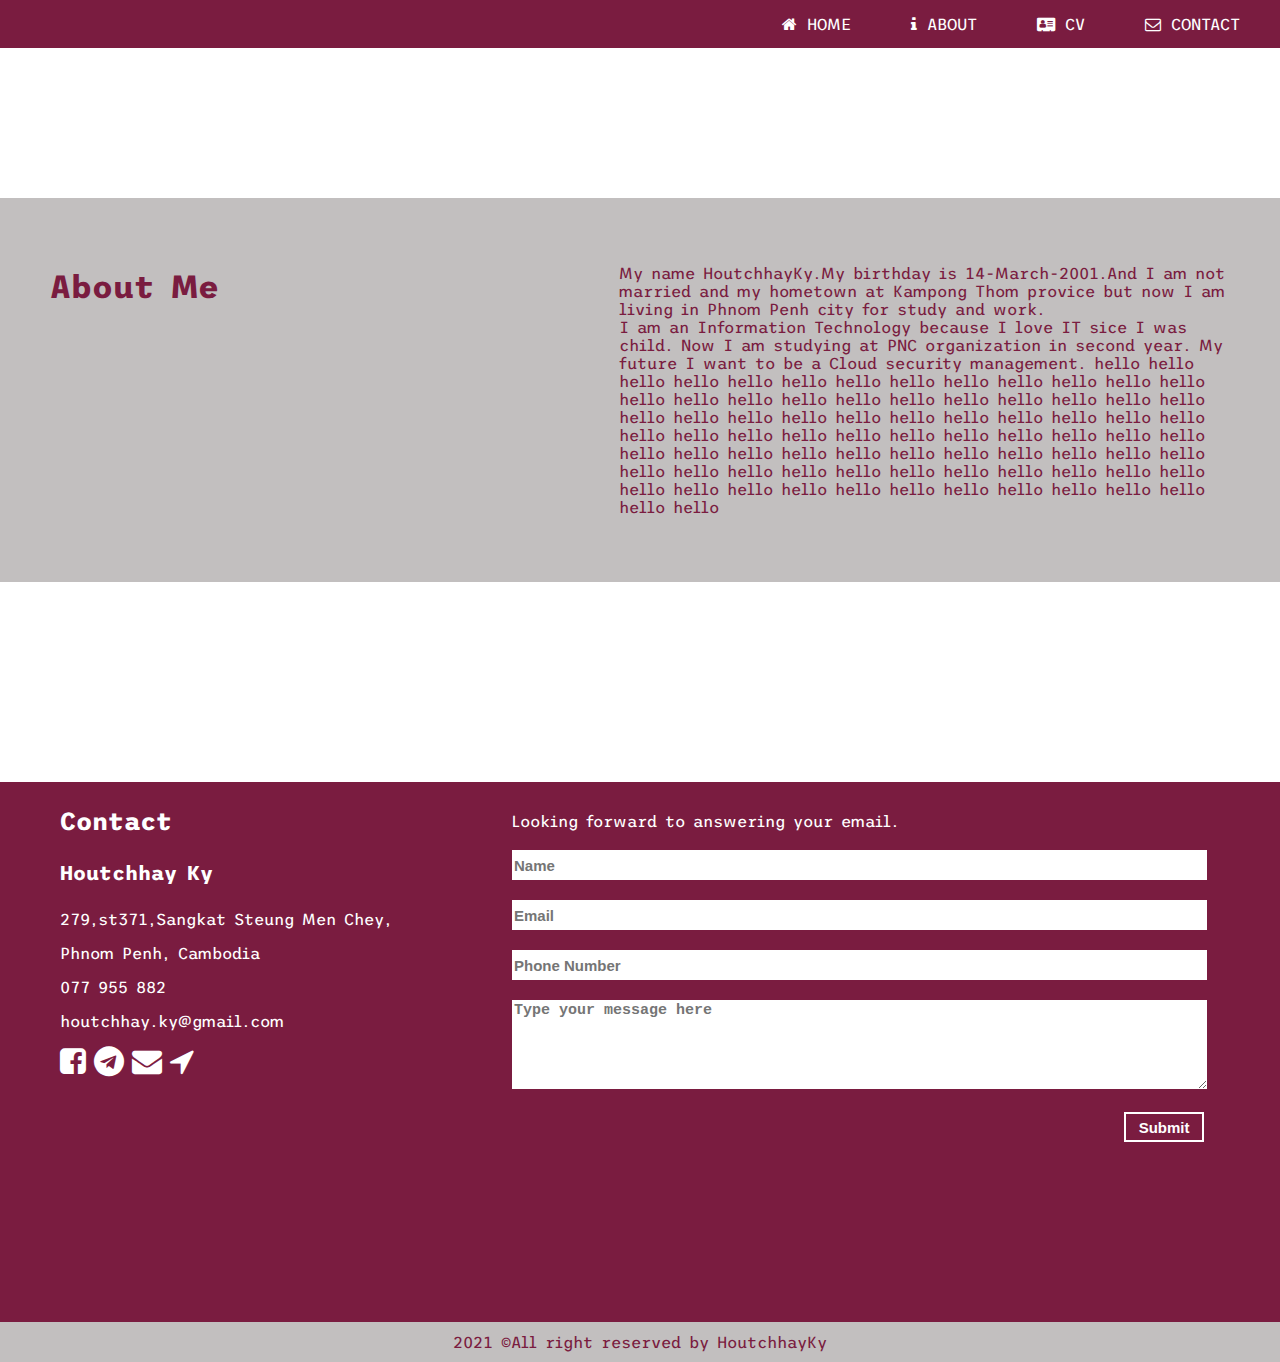
==== pages/About.html @ 6b592e53 "prepard folder, responsive(max:768),edit some html and css" ====
<!DOCTYPE html>
<html lang="en">
<head>
    <meta charset="UTF-8">
    <meta name="viewport" content="width=device-width, initial-scale=1.0">
    <title>AboutME</title>
    <link rel="stylesheet" href="../Css/about-style.css">
    <link rel="stylesheet" href="Css/hover.css">
    <link rel="shorcut icon" href="images/Logo.png" type="image/x-icon">
    <link rel="stylesheet" href="https://cdnjs.cloudflare.com/ajax/libs/font-awesome/4.7.0/css/font-awesome.min.css">
    <link rel="preconnect" href="https://fonts.gstatic.com">
    <link href="https://fonts.googleapis.com/css2?family=Trispace:wght@500&display=swap" rel="stylesheet">
</head>
<body>
    <nav>
        <ul>
            <li><a href="../index.html"><i class="fa fa-home" ></i>Home</a></li>
            <li><a href="#"><i class="fa fa-info"></i>About</a></li>
            <li><a href="CV.html"><i class="fa fa-address-card"></i>CV</a></li>
            <li><a href="#contact"><i class="fa fa-envelope-o"></i>Contact</a></li>
        </ul>
    </nav>
    <div class="aboutme-text">
        <div class="about-content">
            <h1>About Me</h1>
            <p>My name HoutchhayKy.My birthday is 14-March-2001.And I am not married and my hometown at
                Kampong Thom provice but now I am living in Phnom Penh city for study and work.<br>
                I am an Information Technology because I love IT sice I was child. 
                Now I am studying at PNC organization in second year.
                My future I want to be a Cloud security management.
                hello hello hello hello hello hello hello hello hello  
                hello hello hello hello hello hello hello hello hello  
                hello hello hello hello hello hello hello hello hello  
                hello hello hello hello hello hello hello hello hello  
                hello hello hello hello hello hello hello hello hello  
                hello hello hello hello hello hello hello hello hello  
                hello hello hello hello hello hello hello hello hello  
                hello hello hello hello hello hello hello hello hello  
                hello hello hello hello hello hello hello hello hello  
            </p>
        </div>
    </div>
    <div id="contact">
        <div class="contact-address">
            <h3>Contact</h3>
            <h4>Houtchhay Ky</h4>
            <p>279,st371,Sangkat Steung Men Chey,</p>
            <p>Phnom Penh, Cambodia</p>
            <p>077 955 882</p>
            <p>houtchhay.ky@gmail.com</p>
            <a id="c6" class="fa fa-facebook-square" style="font-size: 30px; color: #fff;" href="#"></a>
            <a id="c7" class="	fa fa-telegram" style="font-size: 30px; color: #fff;" href="#"></a>
            <a id="c8" class="fa fa-envelope" style="font-size: 30px; color: #fff;" href="#"></a>
            <a id="c9" class="fa fa-location-arrow" style="font-size: 30px; color: #fff;" href="#"></a>
        </div>
            
        <div class="contact-form">
            <form action="#">
                <p>Looking forward to answering your email.</p>
                <input id="c1"type="text" placeholder="Name" required>
                <input id="c2" type="email" placeholder="Email" required>
                <input id="c3" type="tel" placeholder="Phone Number" required>
                <textarea style="font-size: 15px; font-weight: bold;" id="c4" cols="50" rows="5" placeholder="Type your message here"></textarea>
                <input id="c5" class="hvr-sink" type="submit" value="Submit">
            </form>
        </div>
    </div>
    <div class="last">
        <footer>2021 ©All right reserved by HoutchhayKy</footer>
    </div>
</body>
</html>
---- Css/about-style.css ----
body{
    margin: 0;
    padding: 0;
    overflow-x: hidden;
    font-family: 'Trispace', sans-serif;}
nav{
    background: rgb(122, 28, 64);
    position:sticky;
    top: 0;
}
ul{
    display: flex;
    justify-content: flex-end;
    margin: 0;
    list-style-type: none;
}
ul li{
    padding: 10px;
    margin:5px 30px 5px 10px;
}
ul li a {
    text-decoration: none;
    text-transform: uppercase;
    color: rgb(255, 255, 255);
}
nav ul :hover{
    background:#fff;
    color: rgb(122, 28, 64);
}
.fa-home,
.fa-info,
.fa-address-card,
.fa-envelope-o{
    margin-right: 10px;
}
.aboutme-text{
    background:rgb(194, 191, 191);
    margin: 150px 0 200px 0;
    padding: 50px;
    color: rgb(122,28,64);
}
.about-content{
    display: grid;
    justify-content: center;
    align-items:flex-start;
    grid-template-columns: auto auto;
    grid-gap: 400px;
}
#contact{
    margin-top: 20px;
    width: 100%;
    height: 60vh;
    background: rgb(122, 28, 64);
    color: #fff;
    display: grid;
    justify-content: space-evenly;
    grid-template-columns: auto auto;
    grid-template-areas: 
    "h3 p1"
    "h4 c1"
    "p2 c2"
    "p2 c3"
    "p2 c4"
    "p2 c5"
    "c6 c6"
    "c7 c7"
    "c8 c8"
    "c9 c9";
    grid-column-gap: 100px;
}
.contact-address h3{grid-area: h3;}
.contact-address h4{grid-area: h4;}
.contact-address p{grid-area: p2;}
form p{grid-area: p1;}
#c1{grid-area: c1;}
#c2{grid-area: c2;}
#c3{grid-area: c3;}
#c4{grid-area: c4;}
#c5{grid-area: c5;}
#c6{grid-area: c6;}
#c7{grid-area: c7;}
#c8{grid-area: c8;}
#c9{grid-area: c9;}


.contact-address{
    margin-left: 60px;
}
.contact-address h3{font-size: 25px;}
.contact-address h4{font-size: 20px;}
form{width: 90%;}
.contact-form{
    margin-top: 10px;
    padding: 10px;
}
input{
    width: 100%;
    height:28px ;
    margin: 10px;
    font-size: 15px;
    font-weight: bold;
    border: none;
    outline: none;
    
}
input:hover{
    background: rgb(238, 238, 238);
}
textarea:hover{
    background: rgb(238, 238, 238);
}
textarea{width: 100%;margin: 10px;border: none;outline: none;}
.contact-form p{
    width: 100%;
    margin: 10px;
}
input[type=submit]{
    width: 80px;
    height: 30px;
    margin-left: 90%;
    font-weight: bold;
    font-size: 15px;
    color: #fff;
    border: 2px solid #fff;
    background: none;
}
input[type=submit]:hover{
    background: #fff;
    color: rgb(122, 28, 64);
}
.contact-address a{
    text-decoration: none;
    margin: 0;
}
.last{
    background: rgb(194, 191, 191);
    color: rgb(122, 28, 64);
    height: 40px;
    display: flex;
    justify-content: center;
    align-items: center;
}
@media(max-width:768px){
    .about-content{
        grid-gap: 100px;
    }
    #contact{
        grid-gap: 50px;
    }
    .contact-address{margin-left: 30px;}
    input[type=submit]{
        margin-left: 75%;
    }
}
@media(max-width:425px){
    
}
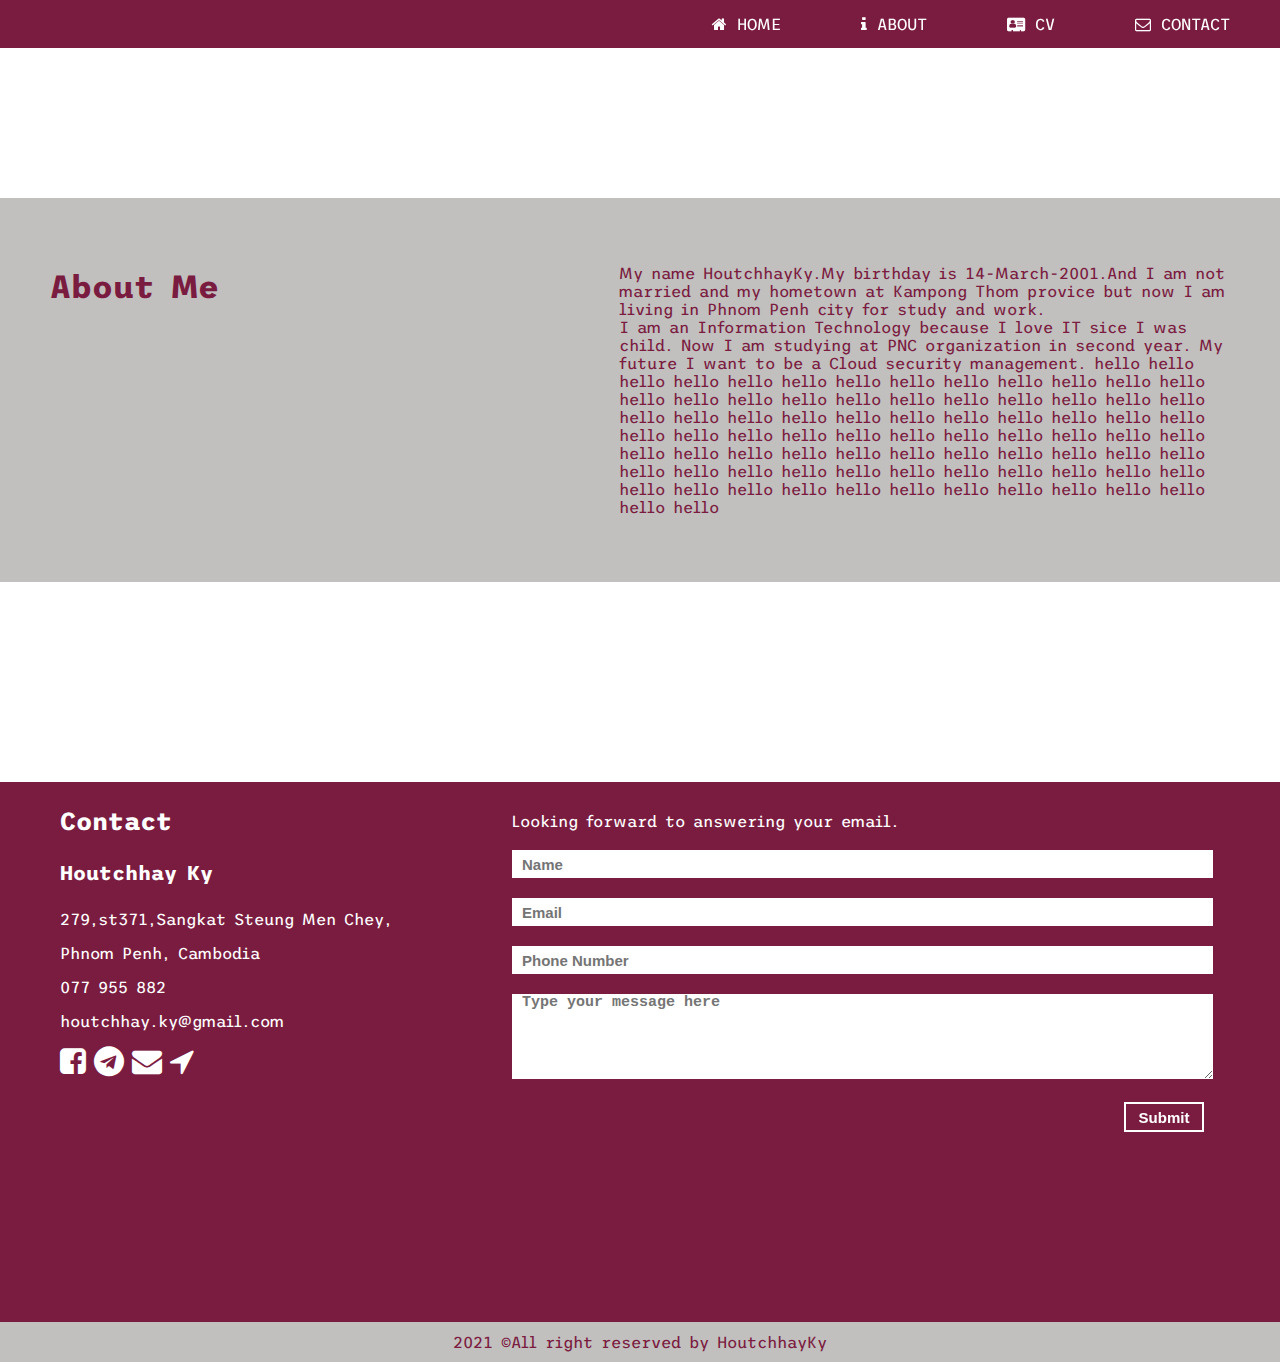
==== commit 7fb71a96: "Finish responsive, Merge all file css to only one file (style.css)" ====
--- a/pages/About.html
+++ b/pages/About.html
@@ -5,8 +5,8 @@
     <meta charset="UTF-8">
     <meta name="viewport" content="width=device-width, initial-scale=1.0">
     <title>AboutME</title>
-    <link rel="stylesheet" href="../Css/about-style.css">
-    <link rel="stylesheet" href="Css/hover.css">
+    <link rel="stylesheet" href="../Css/style.css">
+    <link rel="stylesheet" href="../Css/hover.css">
     <link rel="shorcut icon" href="images/Logo.png" type="image/x-icon">
     <link rel="stylesheet" href="https://cdnjs.cloudflare.com/ajax/libs/font-awesome/4.7.0/css/font-awesome.min.css">
     <link rel="preconnect" href="https://fonts.gstatic.com">
@@ -15,10 +15,10 @@
 <body>
     <nav>
         <ul>
-            <li><a href="../index.html"><i class="fa fa-home" ></i>Home</a></li>
-            <li><a href="#"><i class="fa fa-info"></i>About</a></li>
-            <li><a href="CV.html"><i class="fa fa-address-card"></i>CV</a></li>
-            <li><a href="#contact"><i class="fa fa-envelope-o"></i>Contact</a></li>
+            <li class="hvr-wobble-horizontal"><a href="../index.html"><i class="fa fa-home" ></i>Home</a></li>
+            <li class="hvr-wobble-horizontal"><a href="#"><i class="fa fa-info"></i>About</a></li>
+            <li class="hvr-wobble-horizontal"><a href="CV.html"><i class="fa fa-address-card"></i>CV</a></li>
+            <li class="hvr-wobble-horizontal"><a href="#contact"><i class="fa fa-envelope-o"></i>Contact</a></li>
         </ul>
     </nav>
     <div class="aboutme-text">
@@ -52,7 +52,7 @@
             <a id="c6" class="fa fa-facebook-square" style="font-size: 30px; color: #fff;" href="#"></a>
             <a id="c7" class="	fa fa-telegram" style="font-size: 30px; color: #fff;" href="#"></a>
             <a id="c8" class="fa fa-envelope" style="font-size: 30px; color: #fff;" href="#"></a>
-            <a id="c9" class="fa fa-location-arrow" style="font-size: 30px; color: #fff;" href="#"></a>
+            <a id="c9" class="fa fa-location-arrow" style="font-size: 30px; color: #fff;" href="https://goo.gl/maps/UkALLH5mxS1r12jt6" target="_blank"></a>
         </div>
             
         <div class="contact-form">
--- a/Css/style.css
+++ b/Css/style.css
@@ -0,0 +1,423 @@
+body{
+    margin: 0;
+    padding: 0;
+    overflow-x: hidden;
+    font-family: 'Trispace', sans-serif;}
+nav{
+    background: rgb(122, 28, 64);
+    position:sticky;
+    top: 0;
+}
+ul{
+    display: flex;
+    justify-content: flex-end;
+    margin: 0;
+    list-style-type: none;
+}
+ul li{
+    padding: 10px;
+    margin:5px 30px 5px 10px;
+}
+ul li a {
+    text-decoration: none;
+    text-transform: uppercase;
+    color: #fff;
+    background: none;
+    padding: 10px;
+}
+nav ul li a:hover{
+    color: rgb(122, 28, 64);
+    background:rgb(255, 255, 255);
+}
+.fa-home,
+.fa-info,
+.fa-address-card,
+.fa-envelope-o{
+    margin-right: 10px;
+    padding: 0;
+}
+/* Home page */
+.container{
+    color: #fff;
+}
+#cbg{
+    width: 100%;
+    background-size: cover;
+    background-position: center;
+    height: 60vh;
+}
+.head{
+    display: grid;
+    grid-column-gap: 50px;
+    grid-template-columns: auto auto;
+    grid-template-areas: 
+    "photo h2"
+    "photo p1"
+    "photo p2"
+    "photo button";
+}
+.paragraph{
+    margin-top: -100px;
+    color: #fff;
+}
+.title{
+    grid-area: h2;
+}
+#g1{margin: 0;text-align: center;font-size: 50px;}
+.I-am{
+    padding: 10px;
+    margin: 0;
+    text-align: center;
+    grid-area: p1;
+}
+.photo{
+    margin: -150px 0 0 220px;
+    grid-area: photo;
+}
+img{width: 300px;}
+.text p{
+    width: 50%;
+    margin: auto;
+    padding: 10px;
+}
+.text{
+    grid-area: p2;
+    color:  rgb(122, 28, 64);
+}
+#Aboutme{
+    color:  rgb(122, 28, 64);
+    border: 2px solid rgb(122, 28, 64);
+    text-transform: uppercase;
+    font-size: 16px;
+    cursor: pointer;
+    width: 100px;
+    height: 40px;
+    margin:30px 0 0 25%;
+    grid-area: button;
+    text-decoration: none;
+}
+.paragraph a{
+    display: flex;
+    justify-content: center;
+    align-items: center;
+}
+.main-body{margin: 100px 10px 100px 220px;}
+.my-habite{
+    padding: 10px;
+    margin: 100px 0 100px 0;
+    height: 50vh;
+    background: rgb(122, 28, 64,0.8);
+    color:  #fff;
+}
+.quote{
+    padding: 10px;
+    margin: 100px 0 100px 0;
+    height: 50vh;
+    color:  #fff;
+    background: rgb(3, 3, 3,0.5);
+}
+.goal{
+    padding: 10px;
+    margin: 100px 0 100px 0;
+    height: 50vh;
+    background: rgb(122, 28, 64,0.8);
+    color:  #fff;
+}
+.my-habite h3,
+.quote h3,
+.goal h3{
+    margin-left: 10px;
+}
+.my-habite p,
+.quote p,
+.goal p{
+    margin:50px 0 0 10px;
+}
+/* About page */
+.aboutme-text{
+    background:rgb(194, 191, 191);
+    margin: 150px 0 200px 0;
+    padding: 50px;
+    color: rgb(122,28,64);
+}
+.about-content{
+    display: grid;
+    justify-content: center;
+    align-items:flex-start;
+    grid-template-columns: auto auto;
+    grid-gap: 400px;
+}
+/* CV page */
+.head-cover{
+    width: 80%;
+    margin: 50px 0 0 120px;
+    padding:20px 0 20px 0px;
+    background:  rgb(194, 191, 191);
+    border: 3px solid rgb(122, 28, 64);
+    display: grid;
+    justify-content: space-evenly;
+    grid-template-columns: auto auto;
+}
+.text-cover a{text-decoration: none;margin-right: 10px;}
+.photo-cover{
+    border: 3px solid rgb(122, 28, 64);
+}
+.button-download{
+    display: flex;
+    justify-content: center;
+    margin: 100px 0 100px 0;
+}
+button{
+    width: 200px;
+    height: 40px;
+    color: rgb(122,28,64);
+    border: 2px solid rgb(122,28,64);
+    outline: none;
+    background: none;
+    cursor: pointer;
+}
+/* Contact section */
+#contact{
+    margin-top: 20px;
+    width: 100%;
+    height: 60vh;
+    background: rgb(122, 28, 64);
+    color: #fff;
+    display: grid;
+    justify-content: space-evenly;
+    grid-template-columns: auto auto;
+    grid-template-areas: 
+    "h3 p1"
+    "h4 c1"
+    "p2 c2"
+    "p2 c3"
+    "p2 c4"
+    "p2 c5"
+    "c6 c6"
+    "c7 c7"
+    "c8 c8"
+    "c9 c9";
+    grid-column-gap: 100px;
+}
+.contact-address h3{grid-area: h3;}
+.contact-address h4{grid-area: h4;}
+.contact-address p{grid-area: p2;}
+form p{grid-area: p1;}
+#c1{grid-area: c1;}
+#c2{grid-area: c2;}
+#c3{grid-area: c3;}
+#c4{grid-area: c4;}
+#c5{grid-area: c5;}
+#c6{grid-area: c6;}
+#c7{grid-area: c7;}
+#c8{grid-area: c8;}
+#c9{grid-area: c9;}
+
+
+.contact-address{
+    margin-left: 60px;
+}
+.contact-address h3{font-size: 25px;}
+.contact-address h4{font-size: 20px;}
+form{width: 90%;}
+.contact-form{
+    margin-top: 10px;
+    padding: 10px;
+}
+input{
+    width: 100%;
+    height:28px ;
+    margin: 10px;
+    font-size: 15px;
+    font-weight: bold;
+    border: none;
+    outline: none;
+    padding: 0 0 0 10px;
+    
+    
+}
+input:hover{
+    background: rgb(238, 238, 238);
+}
+textarea:hover{
+    background: rgb(238, 238, 238);
+}
+textarea{
+    width: 100%;
+    margin: 10px;
+    border: none;
+    outline: none;
+    padding: 0 0 0 10px;
+}
+.contact-form p{
+    width: 100%;
+    margin: 10px;
+}
+input[type=submit]{
+    width: 80px;
+    height: 30px;
+    margin-left: 90%;
+    font-weight: bold;
+    font-size: 15px;
+    color: #fff;
+    border: 2px solid #fff;
+    background: none;
+    padding: 0;
+    cursor: pointer;
+}
+input[type=submit]:hover{
+    background: #fff;
+    color: rgb(122, 28, 64);
+}
+.contact-address a{
+    text-decoration: none;
+    margin: 0;
+}
+.last{
+    background: rgb(194, 191, 191);
+    color: rgb(122, 28, 64);
+    height: 40px;
+    display: flex;
+    justify-content: center;
+    align-items: center;
+}
+@media(max-width:768px){
+    /* Home page responsive 768 */
+    img{width: 225px;}
+    .photo{
+        margin: -150px 0 0 100px;
+    }
+    .head{
+        grid-column-gap: 25px;
+    }
+    #Aboutme{
+        width: 30%;
+        height: 40px;
+        font-size: 13px;
+    }
+    .my-habite,
+    .quote,
+    .goal{height: 40vh;}
+    /* About page responsive 768 */
+    .about-content{
+        grid-gap: 100px;
+    }
+    /* CV page responsive 768 */
+    .head-cover{margin: 50px 0 0 75px;}
+    /* Contact responsive 768 */
+    #contact{
+        grid-gap: 50px;
+        height:75vh;
+    }
+    .contact-address{margin-left: 30px;}
+    input[type=submit]{
+        margin-left: 80%;
+    }
+    .last{font-size: 13px;}
+}
+
+@media(max-width:425px){
+    /* Home page responsive 425 */
+    #cbg{
+        height: 30vh;
+    }
+    img{width: 150px;}
+    .photo{
+        margin: -100px 0 0 135px;
+    }
+    .paragraph{
+        margin: 0;
+        padding: 10px;
+        color: rgb(122, 28, 64);
+        display: inline;
+    }
+    #g1{font-size: 40px;}
+    .head{
+        display: inline;
+    }
+    .text p{margin: 10px;padding: 10px;width: auto;}
+    #Aboutme{
+        width: 25%;
+        height: 40px;
+        font-size: 12px;
+        margin-left: 35%;
+    }
+    .main-body{margin: 0 10px 0 10px;}
+    .my-habite,
+    .quote,
+    .goal{height: 40vh;}
+    nav{font-size: 12px;}
+    ul li{
+        margin: 5px 10px 5px 10px;
+    }
+    ul li a {padding: 0;}
+    /* About page responsive 425 */
+    .aboutme-text{
+        padding: 30px;
+    }
+    .about-content{
+        display: inline;
+        margin: 10px;
+    }
+    /* CV page responsive 425 */
+    .head-cover{
+        background: #000;
+        width: 100%;
+        display: inline;
+        align-items: center;
+        grid-template-columns: auto;
+        border: none;
+        background: none;
+    }
+    .text-cover{
+        margin: 30px 0 30px 0;
+        text-align:center;
+        padding: 20px;
+        background:  rgb(194, 191, 191);
+    }
+    .photo-cover{
+        border: none;
+        display: flex;
+        justify-content: center;
+        padding: 20px;
+    }
+    /* Contact page responsive 425 */
+    #contact{
+        display: inline;
+    }
+    .contact-address{
+        background: rgb(122,28,64);
+        margin: 0;
+        padding: 20px;
+    }
+    .contact-form{
+        background: rgb(122,28,64);
+        margin: 0;
+    }
+    input[type=submit]{
+        margin-left: 84%;
+    }
+    body{font-size: 13px;}
+    
+    .last{font-size: 11px;}
+}
+@media(max-width:375px){
+    #cbg{
+        height: 25vh;
+    }
+    img{width: 125px;}
+    .photo{
+        margin: -100px 0 0 125px;
+    }
+    .text p{margin: 8px;padding: 8px;width: auto;}
+    nav{font-size: 11px;}
+    #Aboutme{
+        width: 20%;
+        height: 40px;
+        font-size: 11px;
+        margin-left: 38%;
+    }
+    ul li{
+        margin: 5px;}
+        .last{font-size: 10px;}
+}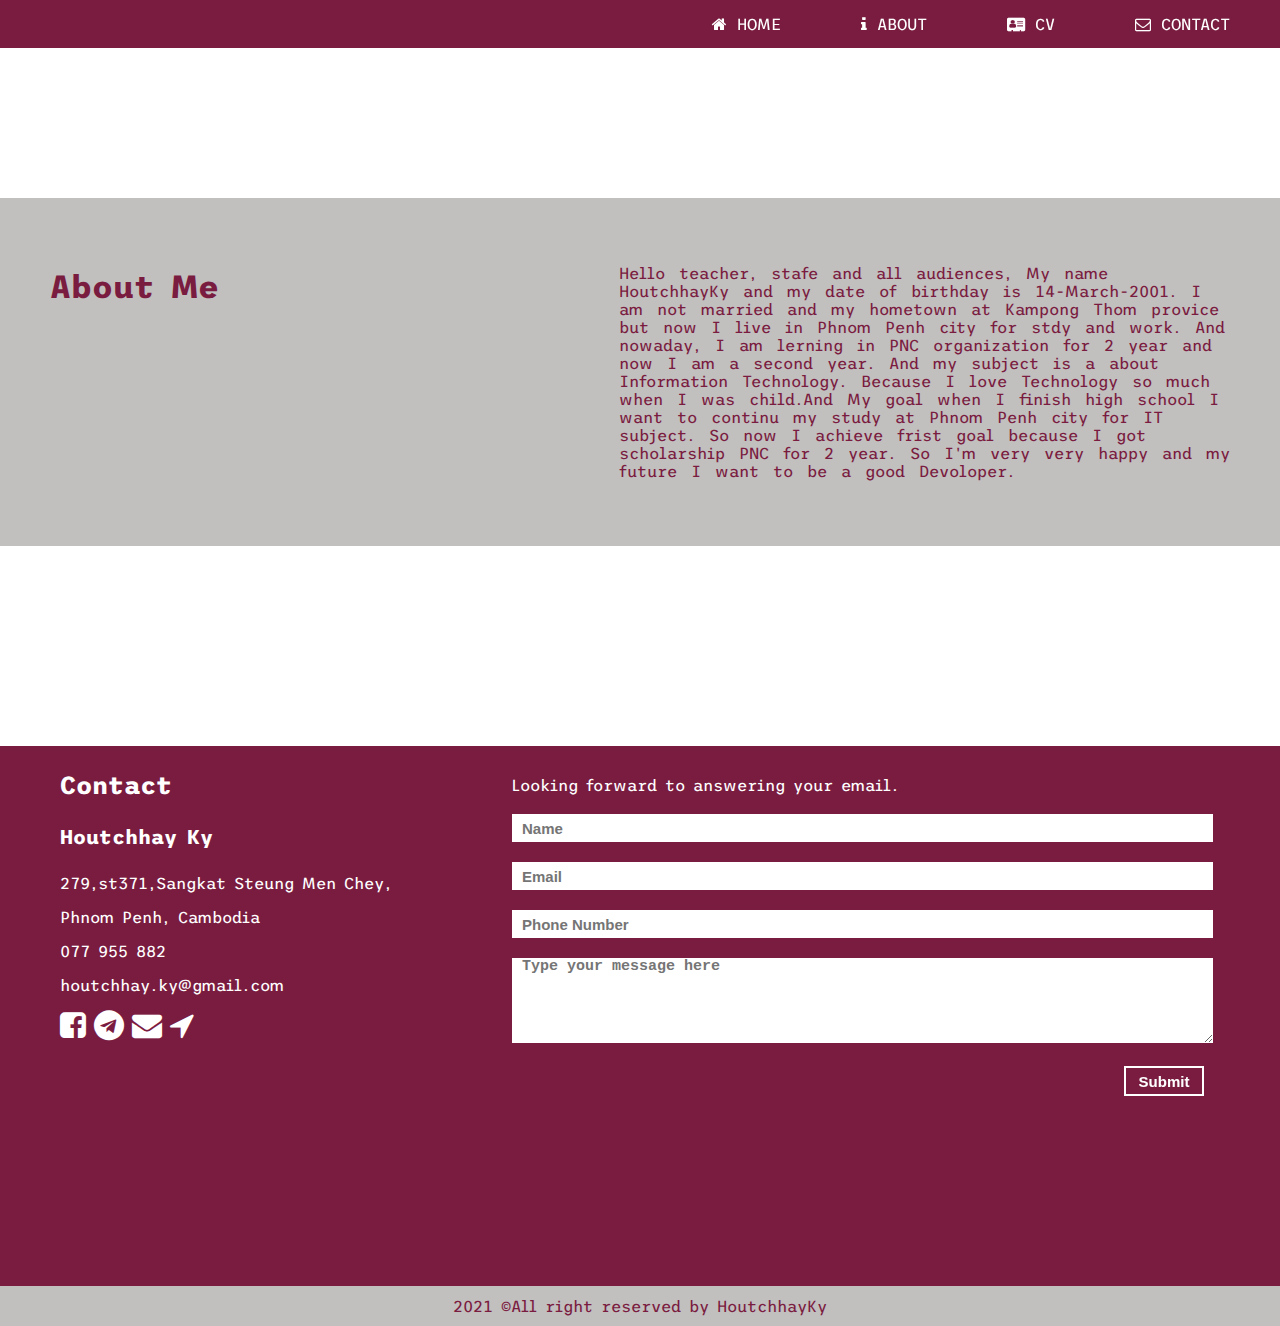
==== commit 186812ca: "Change some text" ====
--- a/pages/About.html
+++ b/pages/About.html
@@ -24,20 +24,12 @@
     <div class="aboutme-text">
         <div class="about-content">
             <h1>About Me</h1>
-            <p>My name HoutchhayKy.My birthday is 14-March-2001.And I am not married and my hometown at
-                Kampong Thom provice but now I am living in Phnom Penh city for study and work.<br>
-                I am an Information Technology because I love IT sice I was child. 
-                Now I am studying at PNC organization in second year.
-                My future I want to be a Cloud security management.
-                hello hello hello hello hello hello hello hello hello  
-                hello hello hello hello hello hello hello hello hello  
-                hello hello hello hello hello hello hello hello hello  
-                hello hello hello hello hello hello hello hello hello  
-                hello hello hello hello hello hello hello hello hello  
-                hello hello hello hello hello hello hello hello hello  
-                hello hello hello hello hello hello hello hello hello  
-                hello hello hello hello hello hello hello hello hello  
-                hello hello hello hello hello hello hello hello hello  
+            <p>Hello teacher, stafe and all audiences, My name HoutchhayKy and my date of birthday is 14-March-2001.
+                I am not married and my hometown at Kampong Thom provice but now I live in Phnom Penh city for stdy and work. 
+                And nowaday, I am lerning in PNC organization for 2 year and now I am a second year. And my subject is a about
+                Information Technology. Because I love Technology so much when I was child.And My goal when I finish high school
+                I want to continu my study at Phnom Penh city for IT subject. So now I achieve frist goal because I got scholarship
+                PNC for 2 year. So I'm very very happy and my future I want to be a good Devoloper. 
             </p>
         </div>
     </div>
--- a/Css/style.css
+++ b/Css/style.css
@@ -8,17 +8,17 @@
     position:sticky;
     top: 0;
 }
-ul{
+nav ul{
     display: flex;
     justify-content: flex-end;
     margin: 0;
     list-style-type: none;
 }
-ul li{
+nav ul li{
     padding: 10px;
     margin:5px 30px 5px 10px;
 }
-ul li a {
+nav ul li a {
     text-decoration: none;
     text-transform: uppercase;
     color: #fff;
@@ -101,38 +101,48 @@
     justify-content: center;
     align-items: center;
 }
-.main-body{margin: 100px 10px 100px 220px;}
+.main-body{margin: 100px 10px 100px 220px;word-spacing: 3px;}
 .my-habite{
+    padding: 10px;
+    margin: 100px 0 100px 0;
+    height: 70vh;
+    background: rgb(122, 28, 64,0.8);
+    color:  #fff;
+    display: grid;
+    grid-template-columns: auto auto;
+    grid-column-gap: 0px;
+}
+.photo-habite{
+    display: flex;
+    justify-content: center;
+    padding: 10px;
+    margin: 10px;
+}
+.photo-habite img{
+    width: 70%;
+    height: 60vh;
+}
+.quote{
+    padding: 10px;
+    margin: 100px 0 100px 0;
+    height: 50vh;
+    color:  #fff;
+    background: rgb(3, 3, 3,0.5);
+}
+.goal{
     padding: 10px;
     margin: 100px 0 100px 0;
     height: 50vh;
     background: rgb(122, 28, 64,0.8);
     color:  #fff;
 }
-.quote{
-    padding: 10px;
-    margin: 100px 0 100px 0;
-    height: 50vh;
-    color:  #fff;
-    background: rgb(3, 3, 3,0.5);
-}
-.goal{
-    padding: 10px;
-    margin: 100px 0 100px 0;
-    height: 50vh;
-    background: rgb(122, 28, 64,0.8);
-    color:  #fff;
-}
 .my-habite h3,
 .quote h3,
 .goal h3{
     margin-left: 10px;
-}
-.my-habite p,
-.quote p,
-.goal p{
-    margin:50px 0 0 10px;
-}
+    font-size: 30px;
+}
+
 /* About page */
 .aboutme-text{
     background:rgb(194, 191, 191);
@@ -146,6 +156,9 @@
     align-items:flex-start;
     grid-template-columns: auto auto;
     grid-gap: 400px;
+}
+.about-content p{ 
+    word-spacing: 6px;
 }
 /* CV page */
 .head-cover{
@@ -297,7 +310,13 @@
     }
     .my-habite,
     .quote,
-    .goal{height: 40vh;}
+    .goal{height: 50vh;}
+    .my-habite h3,
+    .quote h3,
+    .goal h3{font-size: 25px;}
+    .list-habite{
+        margin: 0 0 0 30%;
+    }
     /* About page responsive 768 */
     .about-content{
         grid-gap: 100px;
@@ -345,12 +364,18 @@
     .main-body{margin: 0 10px 0 10px;}
     .my-habite,
     .quote,
-    .goal{height: 40vh;}
+    .goal{height: 45vh;}
+    .my-habite h3,
+    .quote h3,
+    .goal h3{font-size: 20px;}
+    .list-habite{
+        margin: 0 0 0 20%;
+    }
     nav{font-size: 12px;}
-    ul li{
+    nav ul li{
         margin: 5px 10px 5px 10px;
     }
-    ul li a {padding: 0;}
+    nav ul li a {padding: 0;}
     /* About page responsive 425 */
     .aboutme-text{
         padding: 30px;
@@ -411,13 +436,16 @@
     }
     .text p{margin: 8px;padding: 8px;width: auto;}
     nav{font-size: 11px;}
+    .my-habite h3,
+    .quote h3,
+    .goal h3{font-size: 15px;}
     #Aboutme{
         width: 20%;
         height: 40px;
         font-size: 11px;
         margin-left: 38%;
     }
-    ul li{
+    nav ul li{
         margin: 5px;}
-        .last{font-size: 10px;}
+    .last{font-size: 10px;}
 }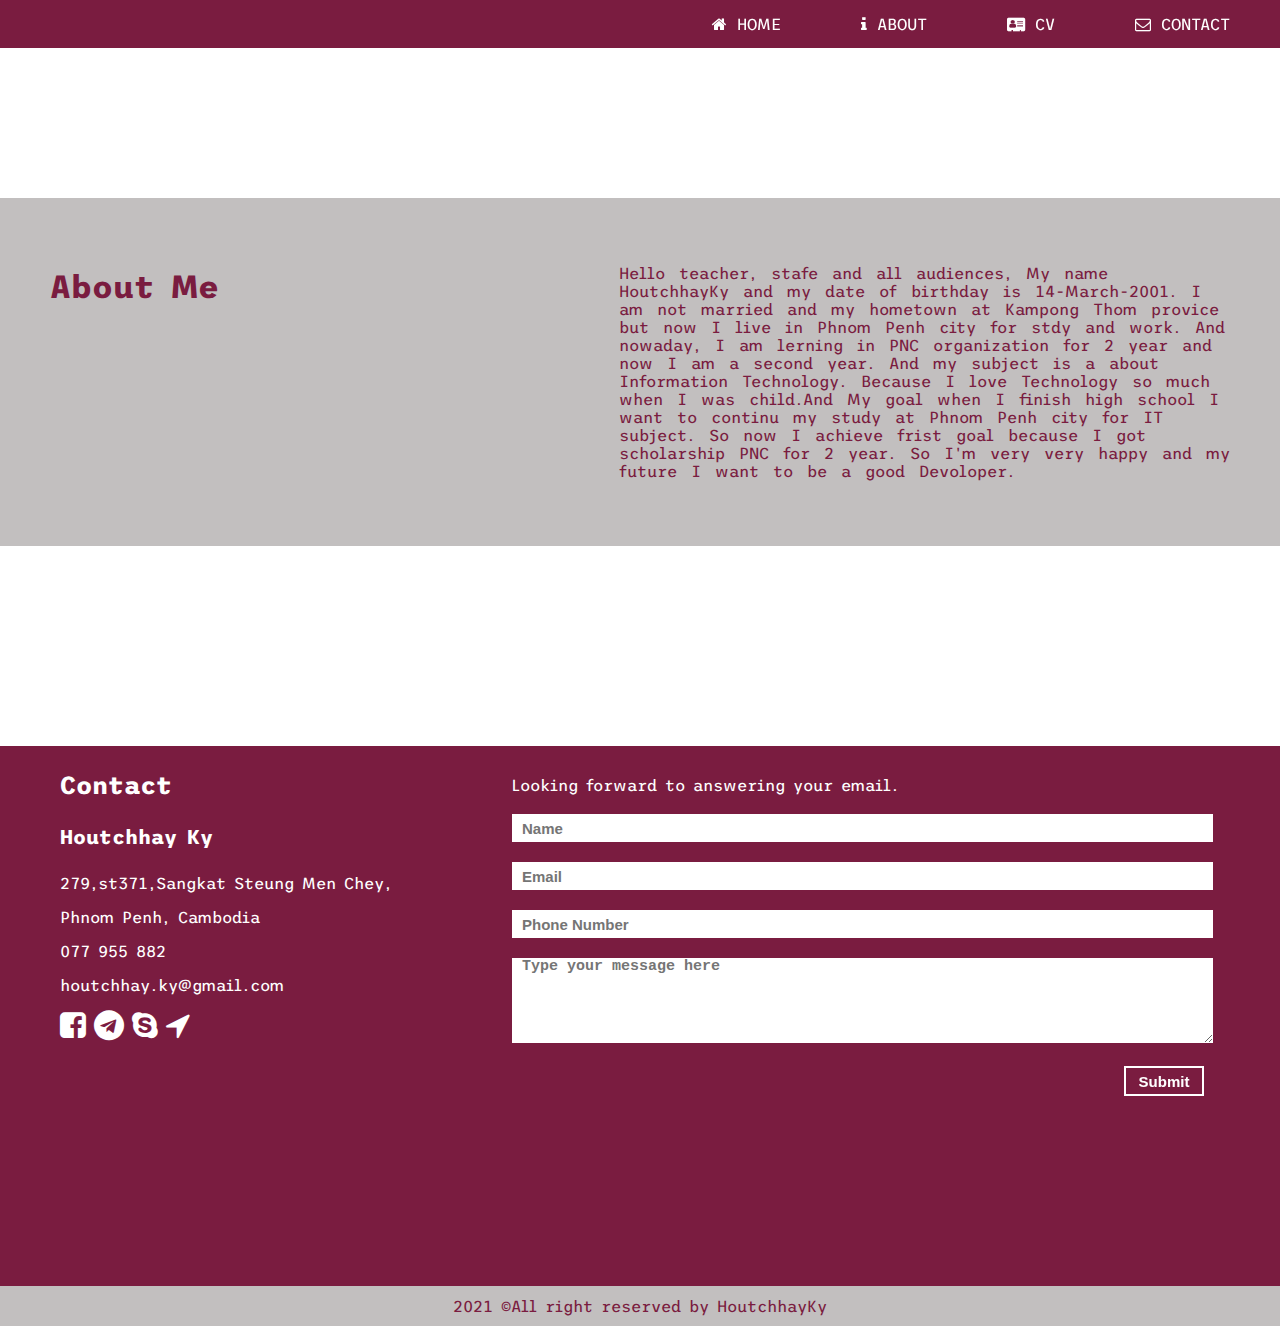
==== commit 53564cdf: "Finish VC1 html and css" ====
--- a/pages/About.html
+++ b/pages/About.html
@@ -41,9 +41,9 @@
             <p>Phnom Penh, Cambodia</p>
             <p>077 955 882</p>
             <p>houtchhay.ky@gmail.com</p>
-            <a id="c6" class="fa fa-facebook-square" style="font-size: 30px; color: #fff;" href="#"></a>
-            <a id="c7" class="	fa fa-telegram" style="font-size: 30px; color: #fff;" href="#"></a>
-            <a id="c8" class="fa fa-envelope" style="font-size: 30px; color: #fff;" href="#"></a>
+            <a id="c6" class="fa fa-facebook-square" style="font-size: 30px; color: #fff;" href="https://www.facebook.com/hourtchhay12" target="_blank"></a>
+            <a id="c7" class="	fa fa-telegram" style="font-size: 30px; color: #fff;" href="https://t.me/Houtchhay" target="_blank"></a>
+            <a id="c8" class="fa fa-skype" style="font-size: 30px; color: #fff;" href="https://join.skype.com/invite/xdwh1KgEZjtu" target="_blank"></a>
             <a id="c9" class="fa fa-location-arrow" style="font-size: 30px; color: #fff;" href="https://goo.gl/maps/UkALLH5mxS1r12jt6" target="_blank"></a>
         </div>
             
--- a/Css/style.css
+++ b/Css/style.css
@@ -2,11 +2,13 @@
     margin: 0;
     padding: 0;
     overflow-x: hidden;
-    font-family: 'Trispace', sans-serif;}
+    font-family: 'Trispace', sans-serif;
+}
 nav{
     background: rgb(122, 28, 64);
     position:sticky;
     top: 0;
+    z-index: 99;
 }
 nav ul{
     display: flex;
@@ -63,12 +65,16 @@
 .title{
     grid-area: h2;
 }
-#g1{margin: 0;text-align: center;font-size: 50px;}
+#g1{margin:0 0 0 35% ;text-align: center;font-size: 50px;}
 .I-am{
     padding: 10px;
     margin: 0;
     text-align: center;
     grid-area: p1;
+}
+#Aboutme:hover{
+    background: rgb(122, 28, 64);
+    color: #fff;
 }
 .photo{
     margin: -150px 0 0 220px;
@@ -96,6 +102,7 @@
     grid-area: button;
     text-decoration: none;
 }
+
 .paragraph a{
     display: flex;
     justify-content: center;
@@ -105,29 +112,21 @@
 .my-habite{
     padding: 10px;
     margin: 100px 0 100px 0;
-    height: 70vh;
+    height: 50vh;
     background: rgb(122, 28, 64,0.8);
+    
     color:  #fff;
-    display: grid;
-    grid-template-columns: auto auto;
-    grid-column-gap: 0px;
-}
-.photo-habite{
-    display: flex;
-    justify-content: center;
-    padding: 10px;
-    margin: 10px;
-}
-.photo-habite img{
-    width: 70%;
-    height: 60vh;
-}
-.quote{
+}
+.the-value{
     padding: 10px;
     margin: 100px 0 100px 0;
-    height: 50vh;
+    height: 30vh;
     color:  #fff;
     background: rgb(3, 3, 3,0.5);
+}
+.the-value p{
+    text-transform: uppercase;
+    margin-left: 20%;
 }
 .goal{
     padding: 10px;
@@ -137,12 +136,13 @@
     color:  #fff;
 }
 .my-habite h3,
-.quote h3,
+.the-value h3,
 .goal h3{
     margin-left: 10px;
     font-size: 30px;
 }
-
+.my-habite ul,
+.goal ul{margin-left: 20%;}
 /* About page */
 .aboutme-text{
     background:rgb(194, 191, 191);
@@ -309,10 +309,10 @@
         font-size: 13px;
     }
     .my-habite,
-    .quote,
+    .the-value,
     .goal{height: 50vh;}
     .my-habite h3,
-    .quote h3,
+    .the-value h3,
     .goal h3{font-size: 25px;}
     .list-habite{
         margin: 0 0 0 30%;
@@ -363,10 +363,10 @@
     }
     .main-body{margin: 0 10px 0 10px;}
     .my-habite,
-    .quote,
+    .the-value,
     .goal{height: 45vh;}
     .my-habite h3,
-    .quote h3,
+    .the-value h3,
     .goal h3{font-size: 20px;}
     .list-habite{
         margin: 0 0 0 20%;
@@ -426,7 +426,7 @@
     
     .last{font-size: 11px;}
 }
-@media(max-width:375px){
+@media(max-width:400px){
     #cbg{
         height: 25vh;
     }
@@ -437,7 +437,7 @@
     .text p{margin: 8px;padding: 8px;width: auto;}
     nav{font-size: 11px;}
     .my-habite h3,
-    .quote h3,
+    .the-value h3,
     .goal h3{font-size: 15px;}
     #Aboutme{
         width: 20%;
